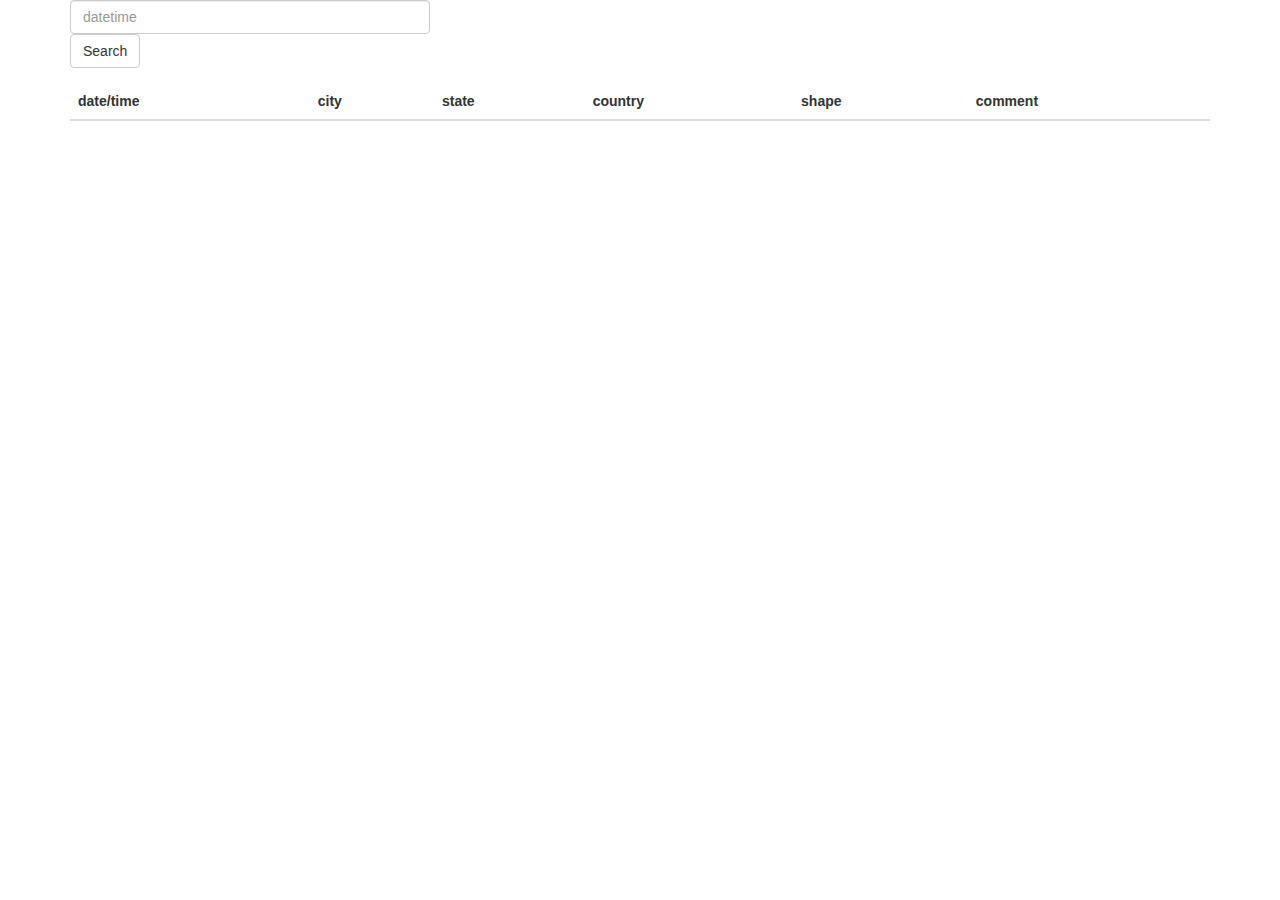
==== index.html @ fe29fc84 "Initial commit." ====
<!DOCTYPE html>
<html lang="en">
<head>
    <meta charset="UTF-8">
    <meta name="viewport" content="width=device-width, initial-scale=1.0">
    <meta http-equiv="X-UA-Compatible" content="ie=edge">
    <title>Fun with beer!</title>
    <link rel="stylesheet" href="https://cdnjs.cloudflare.com/ajax/libs/twitter-bootstrap/3.3.7/css/bootstrap.min.css" />
    <link rel="stylesheet" href="./Resources/CSS/styles.css">
</head>

<body>
    <div class="container">
        <div class="row">
            <div class="col-md-4">
                <div class="form-group">
                    <input type="text" class="form-control" id="date" placeholder="datetime">
                    <a id="search" class="btn btn-default">Search</a>
                </div>
            </div>
        </div>
        <div class="row">
            <div class="col-md-12">
                <table class="table table-striped">
                    <thead>
                        <tr>
                            <th>date/time</th>
                            <th>city</th>
                            <th>state</th>
                            <th>country</th>
                            <th>shape</th>
                            <th>comment</th>
                        </tr>
                    </thead>
                    <tbody>
                    </tbody>
                </table>
            </div>
        </div>
    </div>
    <script src="./Resources/data.js" type="text/javascript"></script>    
    <div id="app"></div>
    <script src="index.js"></script>
</body>

</html>
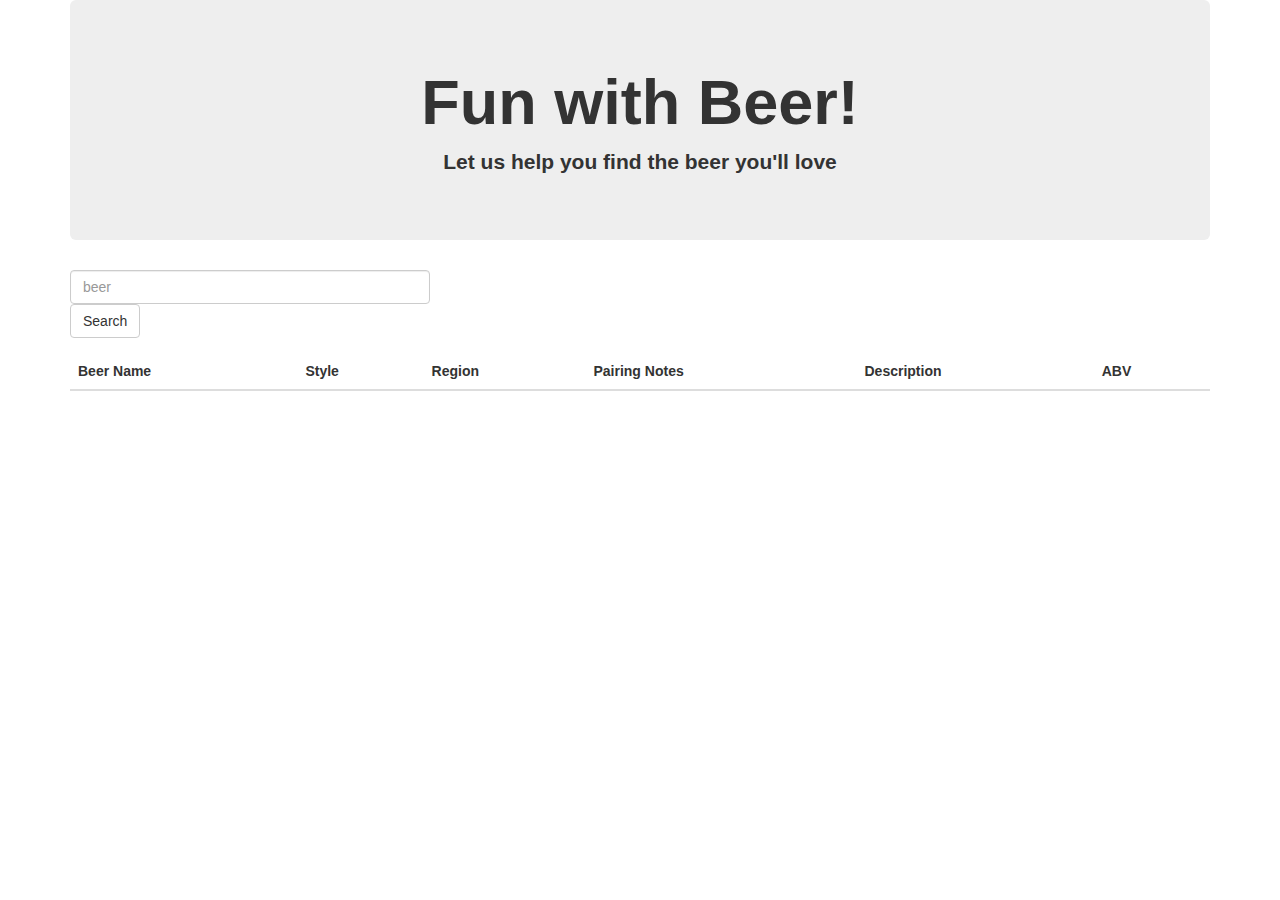
==== commit 3d6b0790: "Added some html and css styling." ====
--- a/index.html
+++ b/index.html
@@ -4,17 +4,26 @@
     <meta charset="UTF-8">
     <meta name="viewport" content="width=device-width, initial-scale=1.0">
     <meta http-equiv="X-UA-Compatible" content="ie=edge">
-    <title>Fun with beer!</title>
-    <link rel="stylesheet" href="https://cdnjs.cloudflare.com/ajax/libs/twitter-bootstrap/3.3.7/css/bootstrap.min.css" />
-    <link rel="stylesheet" href="./Resources/CSS/styles.css">
+    <link rel="stylesheet" type="text/css" href="./Resources/CSS/styles.css">
+    <link rel="stylesheet" href="https://maxcdn.bootstrapcdn.com/bootstrap/3.3.7/css/bootstrap.min.css" integrity="sha384-BVYiiSIFeK1dGmJRAkycuHAHRg32OmUcww7on3RYdg4Va+PmSTsz/K68vbdEjh4u" crossorigin="anonymous">
+    <link rel="icon" type="image/x-icon" href="./beer-stein-202218/favicon.ico"/>
+    <title>Fun with Beer!</title>
 </head>
 
 <body>
     <div class="container">
+        <div class="jumbotron text-center">
+            <div class="bg"></div>
+                <h1><strong>Fun with Beer!</strong></h1>
+                <p><strong>Let us help you find the beer you'll love</strong></p>
+            </div>  
+        </div>
+    </div>        
+    <div class="container">
         <div class="row">
             <div class="col-md-4">
                 <div class="form-group">
-                    <input type="text" class="form-control" id="date" placeholder="datetime">
+                    <input type="text" class="form-control" id="date" placeholder="beer">
                     <a id="search" class="btn btn-default">Search</a>
                 </div>
             </div>
@@ -24,12 +33,12 @@
                 <table class="table table-striped">
                     <thead>
                         <tr>
-                            <th>date/time</th>
-                            <th>city</th>
-                            <th>state</th>
-                            <th>country</th>
-                            <th>shape</th>
-                            <th>comment</th>
+                            <th>Beer Name</th>
+                            <th>Style</th>
+                            <th>Region</th>
+                            <th>Pairing Notes</th>
+                            <th>Description</th>
+                            <th>ABV</th>
                         </tr>
                     </thead>
                     <tbody>
--- a/Resources/CSS/styles.css
+++ b/Resources/CSS/styles.css
@@ -0,0 +1,22 @@
+.container div {
+    position: relative;
+    z-index: 1;
+    border-radius: 25px;
+  }
+  
+  .container div .bg {
+    border-radius: 5px;
+    position: absolute;
+    z-index: -1;
+    top: 0;
+    bottom: 0;
+    left: 0;
+    right: 0;
+    background-image: url("http://www.dineout.co.in/blog/wp-content/uploads/2016/09/beer-3.jpg");
+    background-size: cover;
+    opacity: 0.4;
+    width: 100%;
+    height: 100%;
+    background-position: left top;
+    padding: 20px; 
+  }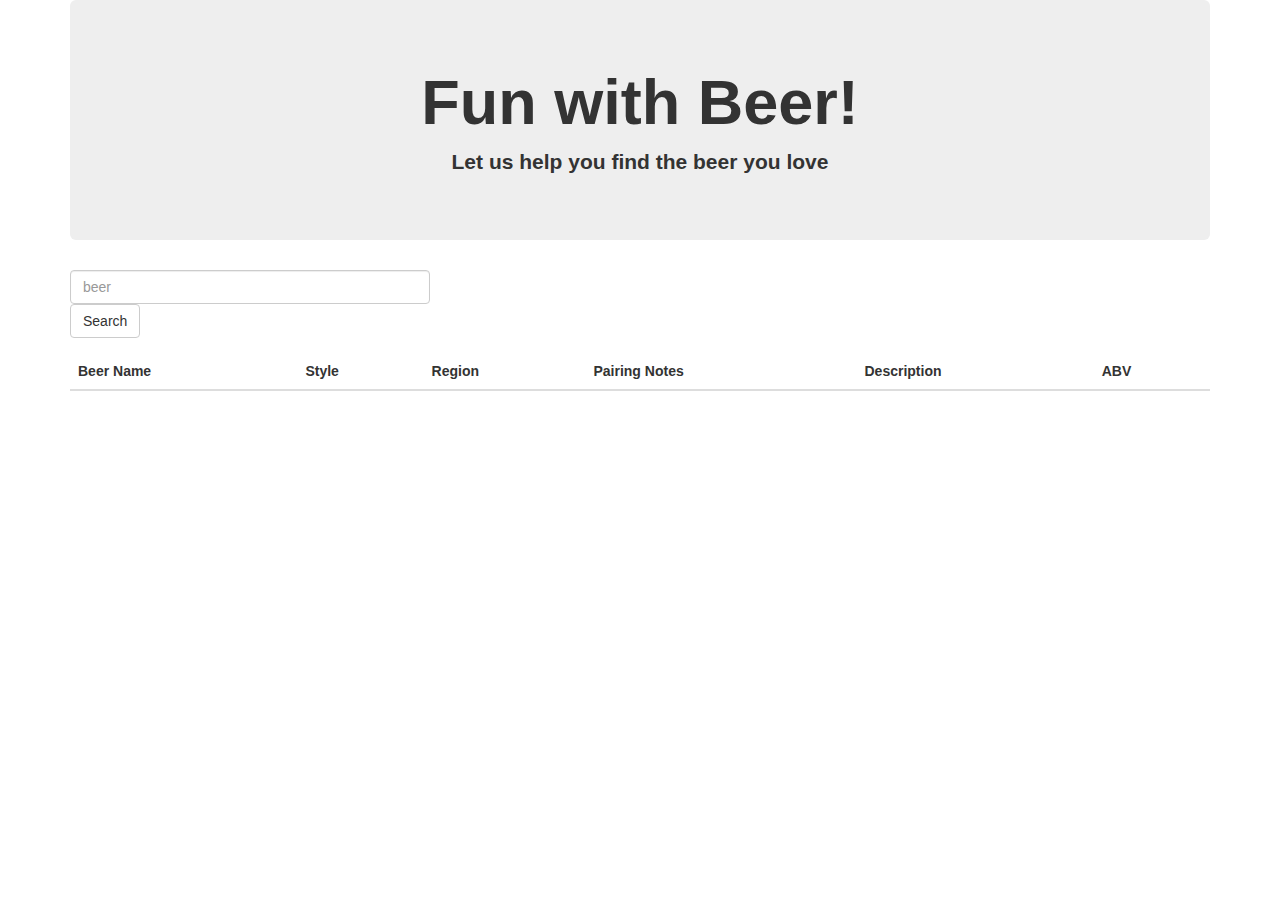
==== commit 5ab06007: "Fixed a thing." ====
--- a/index.html
+++ b/index.html
@@ -15,7 +15,7 @@
         <div class="jumbotron text-center">
             <div class="bg"></div>
                 <h1><strong>Fun with Beer!</strong></h1>
-                <p><strong>Let us help you find the beer you'll love</strong></p>
+                <p><strong>Let us help you find the beer you love</strong></p>
             </div>  
         </div>
     </div>        
